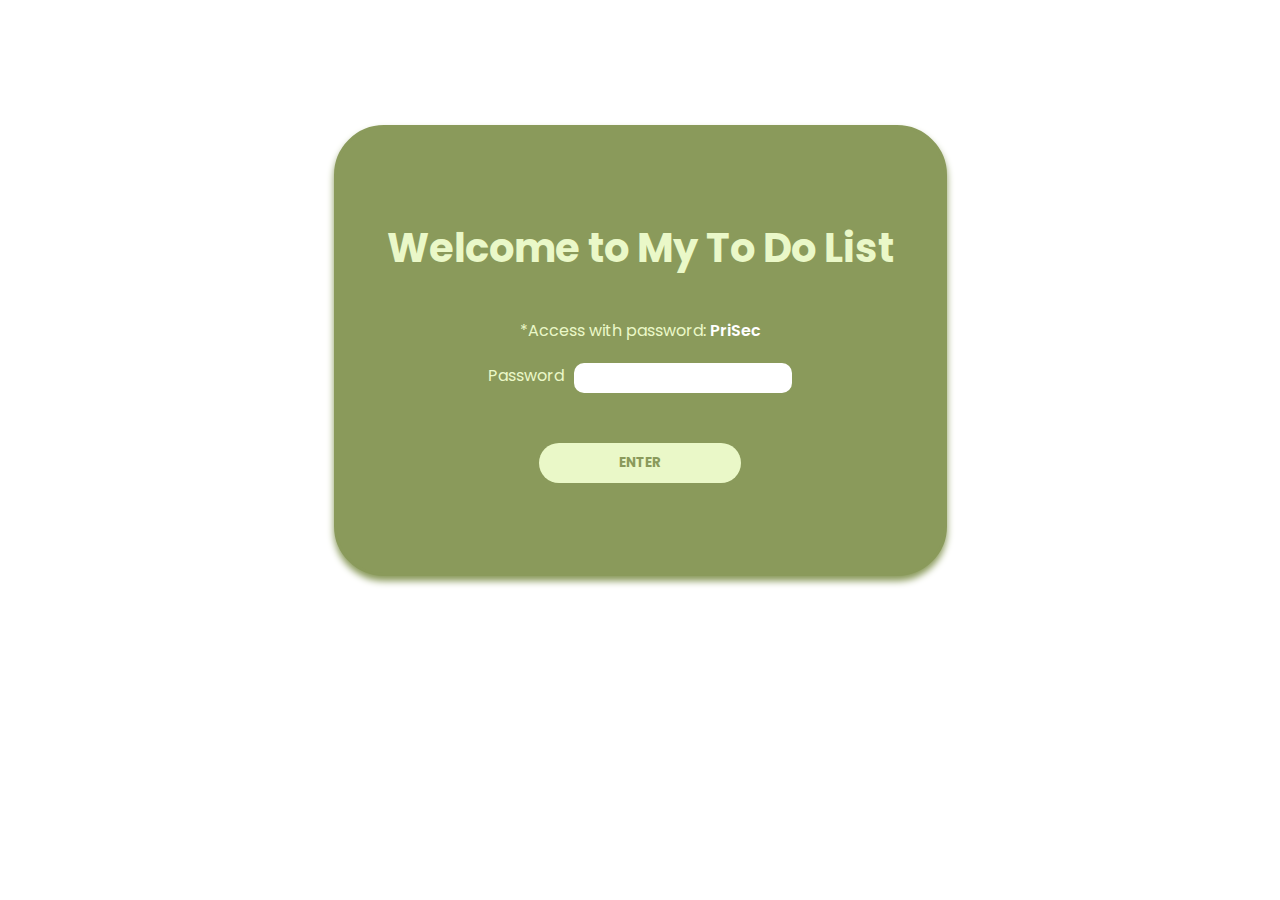
==== index.html @ 2d42c1b5 "Padding adjustment" ====
<!DOCTYPE html>
<html lang="en">
<head>
    <meta charset="UTF-8">
    <meta http-equiv="X-UA-Compatible" content="IE=edge">
    <meta name="viewport" content="width=device-width, initial-scale=1.0">
    <title>Password Protected</title>
    <link rel="stylesheet" href="style.css">
    <link href="https://fonts.googleapis.com/css2?family=Poppins:ital,wght@0,100;0,200;0,300;0,400;0,500;0,600;0,700;0,800;0,900;1,100;1,200;1,300;1,400;1,500;1,600;1,700;1,800;1,900&display=swap" rel="stylesheet">
</head>
<body>
    <form name="login">
        <h1>Welcome to My To Do List</h1>
        <p>*Access with password: <span>PriSec</span></p>
        <div class="input-container">
        <label>Password</label> 
        <input class="password-container" name="pass" size="6" type="password">
     
        </div>
        <input class="login-btn" value="ENTER" onclick="pasuser(this.form)" type="button">
        </form>
   
   <script language="javascript">
        function pasuser(form) { 
        if (form.pass.value=="PriSec") { location="mytodolist.html" } 
        else { alert("Wrong Password") } 
        } 
    </script>
</body>
</html>
---- style.css ----
:root {
    --primary-color: rgb(138, 154, 91);
    --secondary-color: rgb(234, 248, 200);
    --background-color:  rgb(255, 255, 255);
}

* {
    margin: 0;
    padding: 0;
    box-sizing: border-box;
    font-family: 'Poppins', sans-serif;
    color: var(--secondary-color);
}

body {
    display: flex;
    flex-direction: column;
    align-items: center;
    justify-content: center;
    position: relative;
    min-height: 700px;
    text-align: center;

}

input, button{
    appearance: none;
    border: none;
    outline: none;
    background: none;
    color: var(--primary-color);
    font-weight: 700;
}

form {
    background: var(--primary-color);
    padding: 90px 50px;
    display: flex;
    justify-content: center;
    flex-direction: column;
    align-items: center;
    border: 3px solid var(--primary-color);
    border-radius: 50px;
    box-shadow: 0 5px 7px var(--primary-color);
    animation: show-up 2s,
               opacity 8s linear 3s infinite;
}

@keyframes show-up {
    0% {opacity: 0;
    transform: translateY(-50%);}
    100% {opacity: 1;
    transform: translateY(0%);}
}

@keyframes opacity {
    0% {opacity: 1;}
    20% {opacity: 0.98;}
    50% {opacity: 0.7;}
    80% {opacity: 0.9;}
    100% {opacity: 1;}
}

h1{
    margin-bottom: 40px;
    font-size: 40px;
}

.input-container{
    margin-top: 20px;
    width: 60%;
    display: flex;
    justify-items: center;

}

.password-container{
    margin-left: 10px;
    padding: 10px;
    height: 30px;
    flex: 1;
    background: var(--background-color);
    border-radius: 10px;
    transition: 0.5s;
}

.password-container:hover, .password-container:focus{
    border: 3px solid var(--secondary-color);
    box-shadow: 0 1px 3px var(--secondary-color);
}

span{
    color: var(--background-color);
    font-weight: 600;
}

.login-btn{
    background: var(--secondary-color);
    width: 40%;
    border-radius: 30px;
    cursor: pointer;
    margin-top: 50px;
    padding: 10px 50px;
    transition: 0.3s;
    display: flex;
    justify-content: center;
}
.login-btn:hover{
    opacity: 0.9;
    animation: wiggle 1s linear infinite;
}

@keyframes wiggle {
    0%, 7% {
        transform: rotateZ(0);
    }
    15% {
        transform: rotateZ(-5deg);
    }
    20% {
        transform: rotateZ(5deg);
    }
    35%{
        transform: rotateZ(-5deg);
    }
    40%, 100%{
        transform: rotateZ(0);
    }
    
}

@media only screen and (max-width:700px){
    form {
        width: 90%;
        padding: 90px 30px;
    }
}
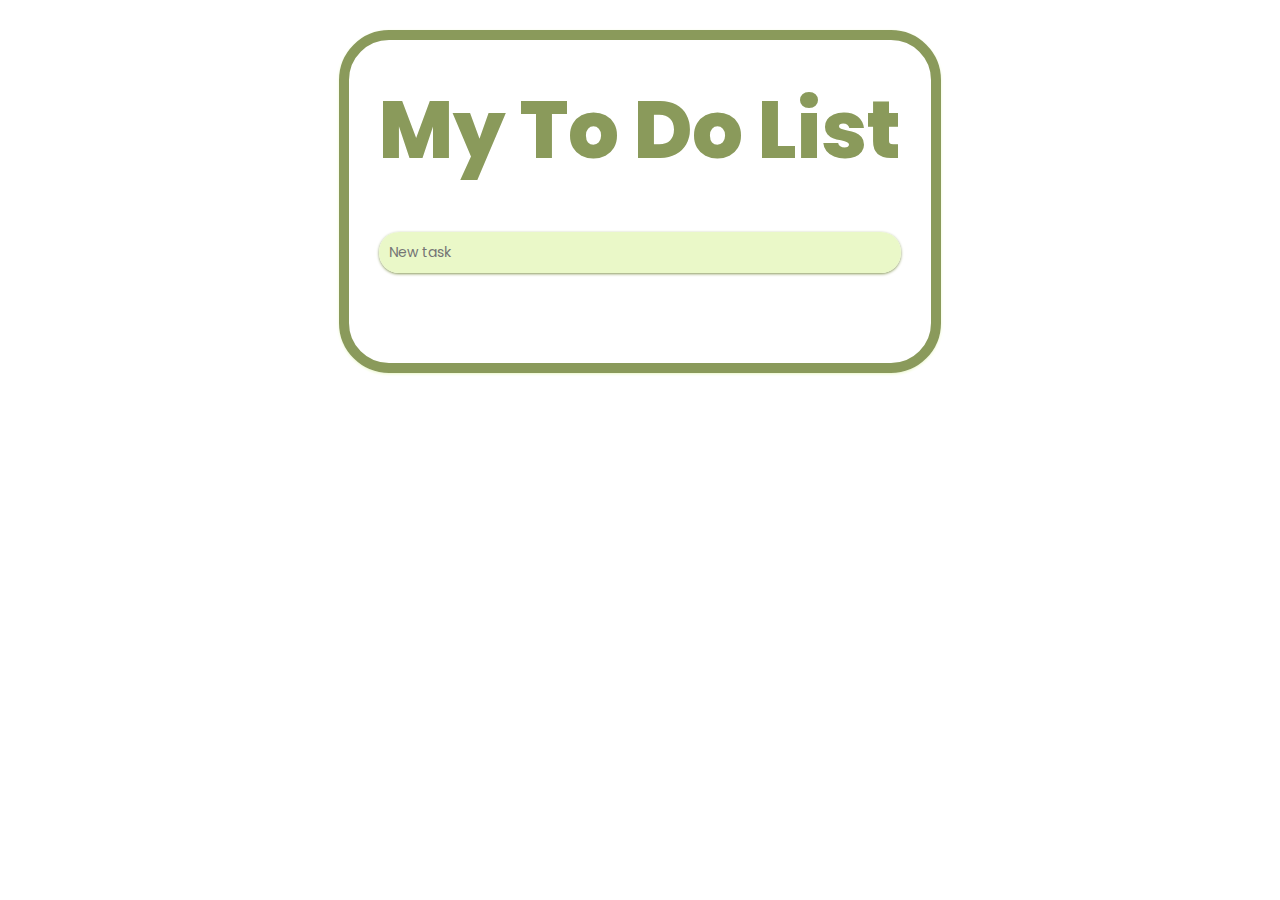
==== commit 31b75bc5: "Updated Interface on 2022/12/16" ====
--- a/index.html
+++ b/index.html
@@ -4,27 +4,35 @@
     <meta charset="UTF-8">
     <meta http-equiv="X-UA-Compatible" content="IE=edge">
     <meta name="viewport" content="width=device-width, initial-scale=1.0">
-    <title>Password Protected</title>
-    <link rel="stylesheet" href="style.css">
+    <title>My To Do List</title>
+    <link rel="stylesheet" href="to-do-list.css">
+    <link rel="preconnect" href="https://fonts.googleapis.com">
+    <link rel="preconnect" href="https://fonts.gstatic.com" crossorigin>
     <link href="https://fonts.googleapis.com/css2?family=Poppins:ital,wght@0,100;0,200;0,300;0,400;0,500;0,600;0,700;0,800;0,900;1,100;1,200;1,300;1,400;1,500;1,600;1,700;1,800;1,900&display=swap" rel="stylesheet">
+    <script src="https://kit.fontawesome.com/1265f52c3f.js" crossorigin="anonymous"></script>
 </head>
 <body>
-    <form name="login">
-        <h1>Welcome to My To Do List</h1>
-        <p>*Access with password: <span>PriSec</span></p>
-        <div class="input-container">
-        <label>Password</label> 
-        <input class="password-container" name="pass" size="6" type="password">
-     
+
+    <section class="mySection">
+
+        <form class="my-form" action="">
+            <img class="hero-icon" src="to-do-list-icon.svg" alt="">
+            <h1>My To Do List</h1>
+            <div class="alert"> </div>
+            <div class="input-form">
+                <input type="text" id="myInput" placeholder="New task">
+                <button type="submit" class="submit-btn"><i class="fa-solid fa-circle-plus"></i></button>
+            </div>
+        </form>
+
+        <div class="list-container">
+            <div class="my-list">
+                <!-- dynamically create new elements in JavaScript -->
+            </div>
+            <button type="button" class="clear-btn">REMOVE ALL</button>
         </div>
-        <input class="login-btn" value="ENTER" onclick="pasuser(this.form)" type="button">
-        </form>
-   
-   <script language="javascript">
-        function pasuser(form) { 
-        if (form.pass.value=="PriSec") { location="mytodolist.html" } 
-        else { alert("Wrong Password") } 
-        } 
-    </script>
+
+    </section>
+    <script src="toDoList.js"></script>
 </body>
 </html>--- a/to-do-list.css
+++ b/to-do-list.css
@@ -0,0 +1,281 @@
+:root {
+    --primary-color: rgb(138, 154, 91);
+    --secondary-color: rgb(234, 248, 200);
+    --background-color:  rgb(255, 255, 255);
+}
+
+.dark-theme {
+    --primary-color: rgb(255, 255, 255);
+    --secondary-color: rgb(60, 60, 60);
+    --background-color:  rgb(0, 0, 0);
+}
+
+* {
+    margin: 0;
+    padding: 0;
+    box-sizing: border-box;
+    font-family: 'Poppins', sans-serif;
+}
+
+body {
+    display: flex;
+    flex-direction: column;
+    align-items: center;
+    text-align: center;
+    min-height: 90%;
+    padding: 30px;
+}
+
+input, button {
+    appearance: none;
+    border: none;
+    outline: none;
+    background: none;
+}
+
+i {
+    font-size: 20px;
+}
+
+.mySection {
+    border: 10px solid var(--primary-color);
+    border-radius: 50px;
+    box-shadow: 0 1px 3px var(--secondary-color);
+    padding: 30px;
+
+}
+
+.my-form{
+    display: flex;
+    flex-direction: column;
+    align-items: center;
+}
+
+.hero-icon {
+    width: 40%;
+}
+
+h1{
+    font-size: 80px;
+    font-weight: 800;
+    color: var(--primary-color);
+}
+
+
+.alert {
+    width: 100%;
+    padding: 4px;
+    min-height: 32px;
+    margin-bottom: 10px;
+    visibility: hidden;
+    font-size: 15px;
+    font-weight: 700;
+    transition: 0.2s;
+    border-radius: 20px;
+    color: var(--background-color);
+}
+
+.failed-alert {
+    visibility: visible;
+    background: rgb(236, 117, 117);
+    
+}
+
+.succeeded-alert {
+    visibility: visible;
+    background: var(--primary-color);
+    
+}
+
+.input-form{
+    width: 100%;
+    border-radius: 20px;
+    display: flex;
+    box-shadow: 0 1px 3px var(--primary-color);
+    overflow: hidden;
+}
+
+
+
+#myInput {
+    flex: 1;
+    padding: 10px;
+    background: var(--secondary-color);
+    font-size: 14px;
+    color: var(--primary-color);
+    transition: 0.5s;
+}
+
+
+
+.submit-btn{
+    cursor: pointer;
+    padding: 10px 12px;
+    color: var(--primary-color);
+    background: var(--secondary-color);
+    transition: 0.2s;
+}
+
+.submit-btn:hover{
+    background: var(--primary-color);
+    color: var(--secondary-color);
+}
+
+.submit-btn:hover:active{
+    opacity: 0.3;
+}
+
+.list-container {
+    visibility: hidden;
+    width: 100%;
+   
+}
+
+.show-container {
+    visibility: visible;
+}
+
+.my-list {
+    display: flex;
+    flex-direction: column;
+    align-items: center;
+}
+
+.list-items {
+    width: 100%;
+    margin-top: 8px;
+    display: flex;
+    justify-content: space-between;
+    border-radius: 10px;
+    box-shadow: 0 1px 3px var(--secondary-color);
+    padding: 10px;
+    transition: 0.6s ease;
+}
+
+.list-items.selected{
+    background: var(--secondary-color);
+}
+
+.list-items.completed {
+    opacity: 0.5;
+
+}
+
+.list-items.removed{
+    transform: translateY(50px) rotateZ(10deg);
+    opacity: 0;
+}
+
+.btn-container{
+    display: flex;
+    color: var(--primary-color);
+}
+
+.list-items button {
+    cursor: pointer;
+    width: 42px;
+    height: 42px;
+    transition: 0.2s;
+    border-radius: 10px;
+    box-sizing: 0 1px 3px var(--primary-color);
+}
+
+.list-items button:hover{
+    opacity: 0.6;
+}
+
+.tick-btn {
+    color: var(--primary-color);
+    font-size: 20px;
+}
+
+.edit-btn{
+    display: flex;
+    justify-content: center;
+    align-items: center;
+    background:  var(--primary-color);
+    color: var(--background-color);
+    font-weight: 700;
+
+    
+}
+
+.delete-btn{
+   background:  rgb(236, 117, 117);
+   color: var(--background-color);
+   margin-left: 5px;
+}
+
+.my-item {
+    flex: 1;
+    color: var(--primary-color);
+    font-size: 17px;
+
+}
+
+.my-item.completed{
+    text-decoration: line-through;
+
+}
+
+.clear-btn{
+    margin-top: 30px;
+    cursor: pointer;
+    color: var(--primary-color);
+    font-weight: 700;
+    background: var(--secondary-color);
+    border-radius: 20px;
+    padding: 5px 40px;
+    box-shadow: 0 1px 3px var(--primary-color);
+}
+
+.clear-btn:hover{
+    color: var(--background-color);
+    background: var(--primary-color);
+    animation: wiggle 1s linear infinite;
+}
+
+@keyframes wiggle {
+    0%, 7% {
+        transform: rotateZ(0);
+    }
+    15% {
+        transform: rotateZ(-5deg);
+    }
+    20% {
+        transform: rotateZ(5deg);
+    }
+    35%{
+        transform: rotateZ(-5deg);
+    }
+    40%, 100%{
+        transform: rotateZ(0);
+    }
+    
+}
+
+@media only screen and (max-width:700px) {
+
+    body {
+        padding: 10px;
+    }
+
+    .mySection {
+        border: none;
+        padding: 10px;
+        box-shadow: none;
+    }
+    
+    h1{
+        font-size: 50px;
+    }
+
+    .list-items {
+        padding: 5px;
+    }
+  
+    .my-item {
+        font-size: 12px;
+    
+    }
+}